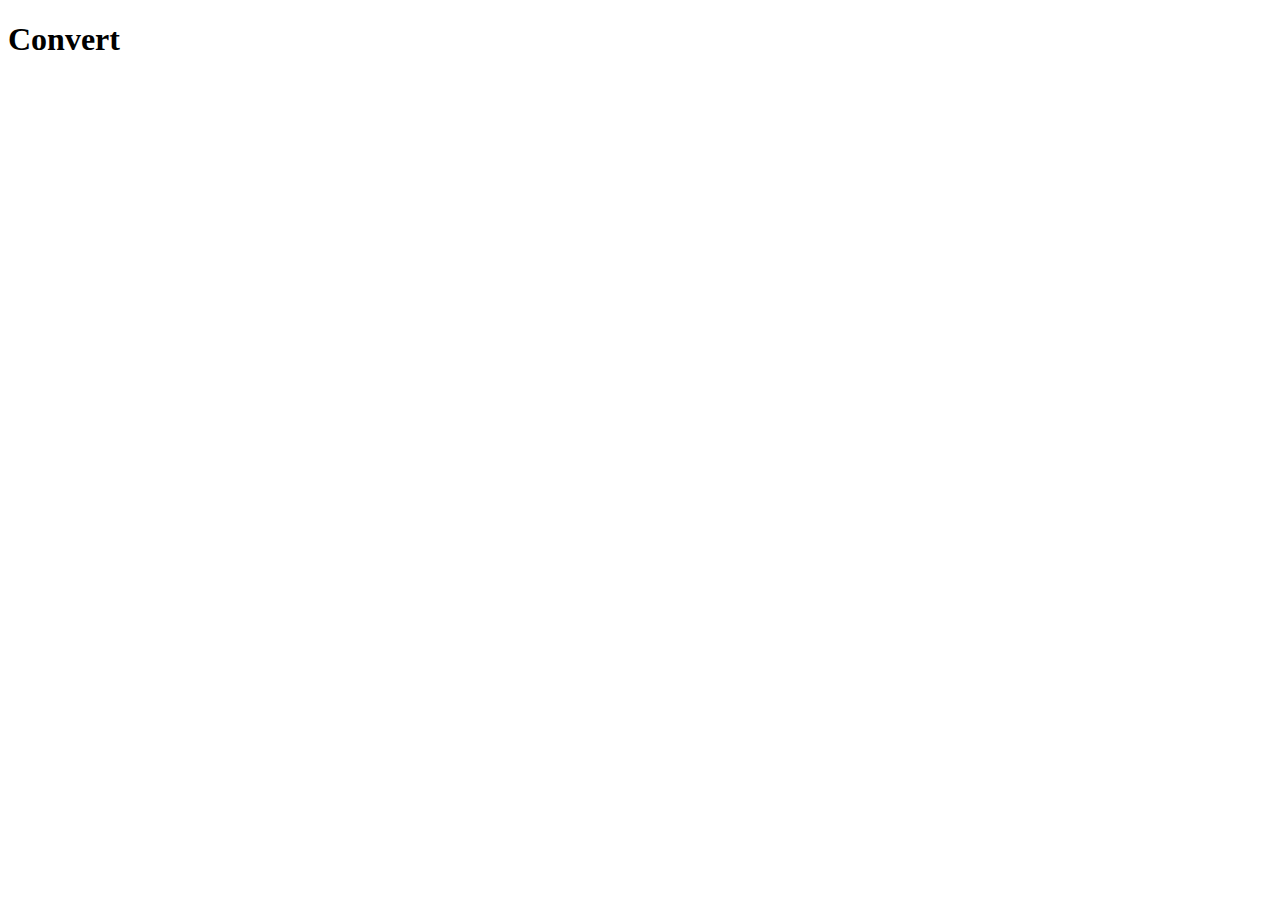
==== app/convert/templates/convert/index.html @ 045f9861 "Criar página inicial" ====
<!DOCTYPE html>
<html lang="en">
<head>
    <meta charset="UTF-8">
    <meta name="viewport" content="width=device-width, initial-scale=1.0">
    <title>Convert</title>
</head>
<body>
    <h1>Convert</h1>
</body>
</html>
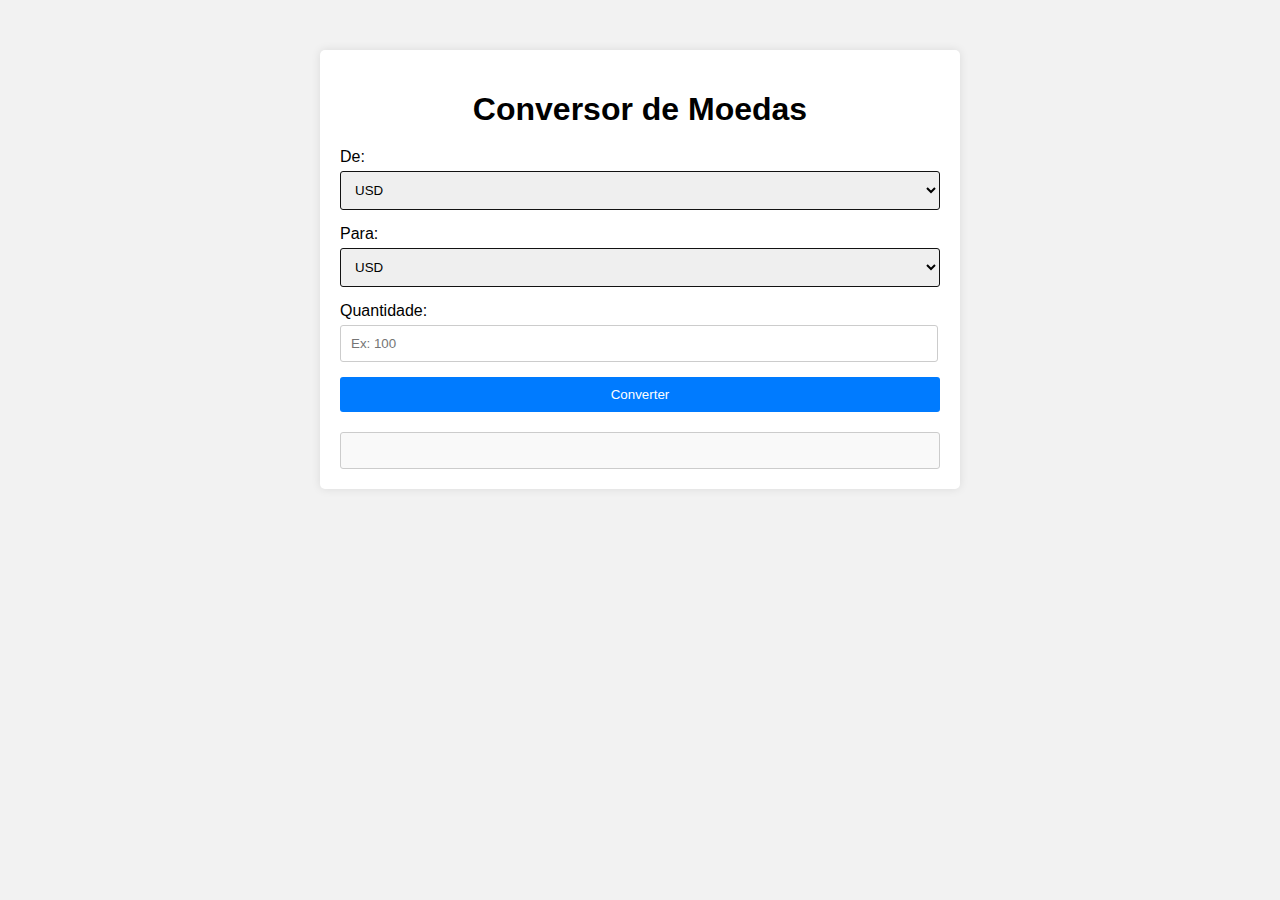
==== commit 15619e56: "Criar tela para consumir endpoint" ====
--- a/app/convert/templates/convert/index.html
+++ b/app/convert/templates/convert/index.html
@@ -3,9 +3,138 @@
 <head>
     <meta charset="UTF-8">
     <meta name="viewport" content="width=device-width, initial-scale=1.0">
-    <title>Convert</title>
+    <title>Conversor de Moedas</title>
+    <style>
+        body {
+            font-family: Arial, sans-serif;
+            margin: 0;
+            padding: 0;
+            background-color: #f2f2f2;
+        }
+
+        .container {
+            max-width: 600px;
+            margin: 50px auto;
+            padding: 20px;
+            background-color: #fff;
+            border-radius: 5px;
+            box-shadow: 0 0 10px rgba(0, 0, 0, 0.1);
+        }
+
+        h1 {
+            text-align: center;
+            margin-bottom: 20px;
+        }
+
+        .form-group {
+            margin-bottom: 15px;
+        }
+
+        label {
+            display: block;
+            margin-bottom: 5px;
+        }
+
+        input[type="text"],
+        select,
+        input[type="number"] {
+            width: 96%;
+            padding: 10px;
+            border: 1px solid #ccc;
+            border-radius: 3px;
+        }
+
+        select {
+            width: 100%;
+            padding: 10px;
+            border: 1px solid #121212;
+            border-radius: 3px;
+        }
+
+        button {
+            display: block;
+            width: 100%;
+            padding: 10px;
+            background-color: #007bff;
+            color: #fff;
+            border: none;
+            border-radius: 3px;
+            cursor: pointer;
+        }
+
+        button:hover {
+            background-color: #0056b3;
+        }
+
+        #result {
+            margin-top: 20px;
+            padding: 10px;
+            background-color: #f9f9f9;
+            border: 1px solid #ccc;
+            border-radius: 3px;
+            height: 15px;
+        }
+    </style>
 </head>
 <body>
-    <h1>Convert</h1>
+    <div class="container">
+        <h1>Conversor de Moedas</h1>
+        <form id="currency-form">
+            <div class="form-group">
+                <label for="from">De:</label>
+                <select id="from" name="from">
+                    <option value="USD">USD</option>
+                    <option value="BRL">BRL</option>
+                    <option value="EUR">EUR</option>
+                    <option value="BTC">BTC</option>
+                    <option value="ETH">ETH</option>
+                </select>
+            </div>
+            <div class="form-group">
+                <label for="to">Para:</label>
+                <select id="to" name="to">
+                    <option value="USD">USD</option>
+                    <option value="BRL">BRL</option>
+                    <option value="EUR">EUR</option>
+                    <option value="BTC">BTC</option>
+                    <option value="ETH">ETH</option>
+                </select>
+            </div>
+            <div class="form-group">
+                <label for="amount">Quantidade:</label>
+                <input type="number" id="amount" name="amount" placeholder="Ex: 100">
+            </div>
+            <button type="submit">Converter</button>
+        </form>
+        <div id="result"></div>
+    </div>
+
+    <script>
+        const form = document.getElementById('currency-form');
+        const resultDiv = document.getElementById('result');
+
+        form.addEventListener('submit', async function(event) {
+            event.preventDefault();
+            
+            const formData = new FormData(this);
+            const fromCurrency = formData.get('from');
+            const toCurrency = formData.get('to');
+            const amount = formData.get('amount');
+
+            try {
+                const response = await fetch(`/api/convert/?from=${fromCurrency}&to=${toCurrency}&amount=${amount}`);
+                const data = await response.json();
+
+                if (response.ok) {
+                    resultDiv.textContent = `Resultado: ${data.converted_amount}`;
+                } else {
+                    resultDiv.textContent = data.error || 'Erro ao converter moeda.';
+                }
+            } catch (error) {
+                console.error('Erro:', error);
+                resultDiv.textContent = 'Erro ao processar a solicitação.';
+            }
+        });
+    </script>
 </body>
-</html>+</html>
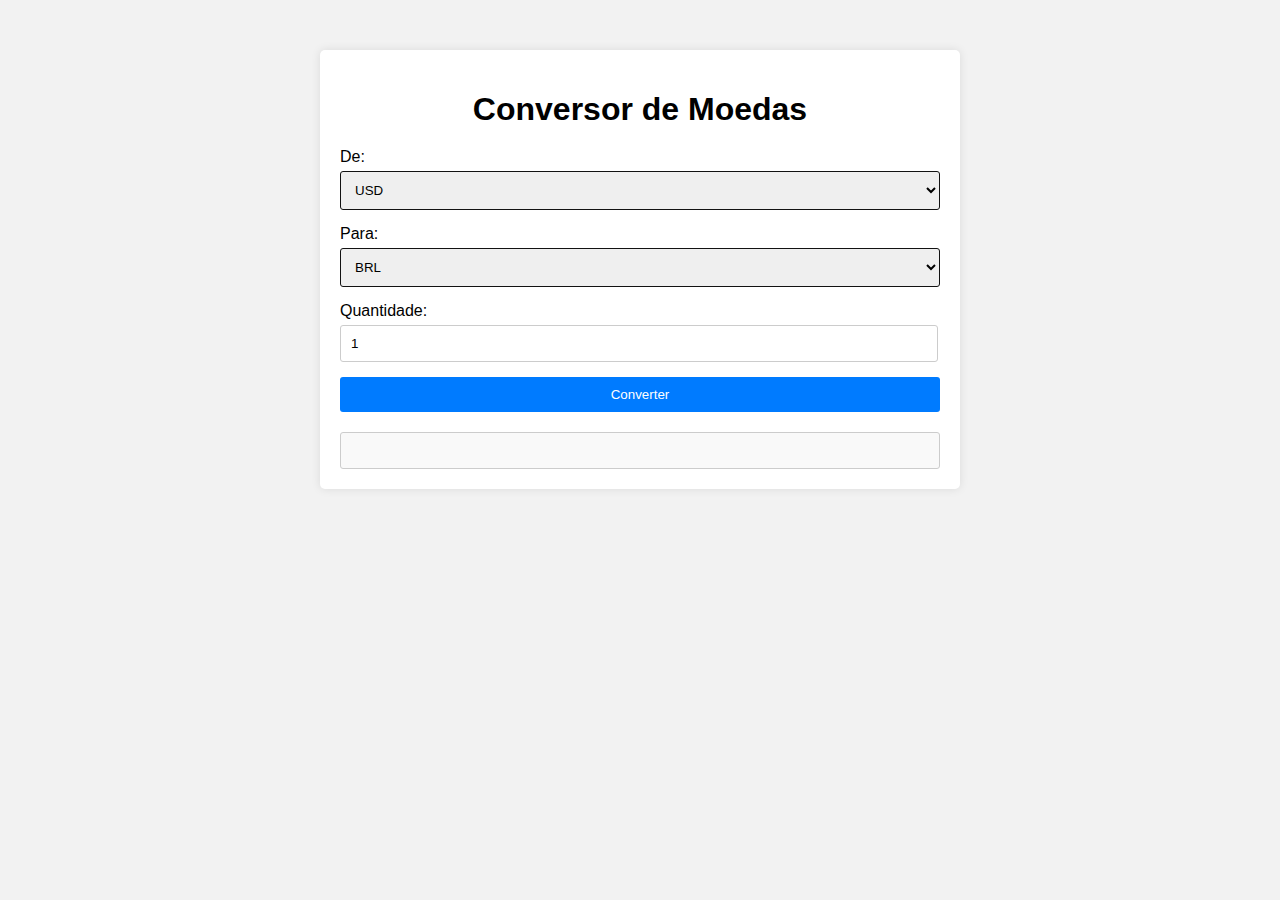
==== commit f97103dd: "Correção html" ====
--- a/app/convert/templates/convert/index.html
+++ b/app/convert/templates/convert/index.html
@@ -86,23 +86,23 @@
                     <option value="USD">USD</option>
                     <option value="BRL">BRL</option>
                     <option value="EUR">EUR</option>
-                    <option value="BTC">BTC</option>
-                    <option value="ETH">ETH</option>
+                    <option value="bitcoin">BTC</option>
+                    <option value="ethereum">ETH</option>
                 </select>
             </div>
             <div class="form-group">
                 <label for="to">Para:</label>
                 <select id="to" name="to">
                     <option value="USD">USD</option>
-                    <option value="BRL">BRL</option>
+                    <option value="BRL" selected>BRL</option>
                     <option value="EUR">EUR</option>
-                    <option value="BTC">BTC</option>
-                    <option value="ETH">ETH</option>
+                    <option value="bitcoin">BTC</option>
+                    <option value="ethereum">ETH</option>
                 </select>
             </div>
             <div class="form-group">
                 <label for="amount">Quantidade:</label>
-                <input type="number" id="amount" name="amount" placeholder="Ex: 100">
+                <input type="number" id="amount" name="amount" value="1" placeholder="Ex: 100">
             </div>
             <button type="submit">Converter</button>
         </form>
